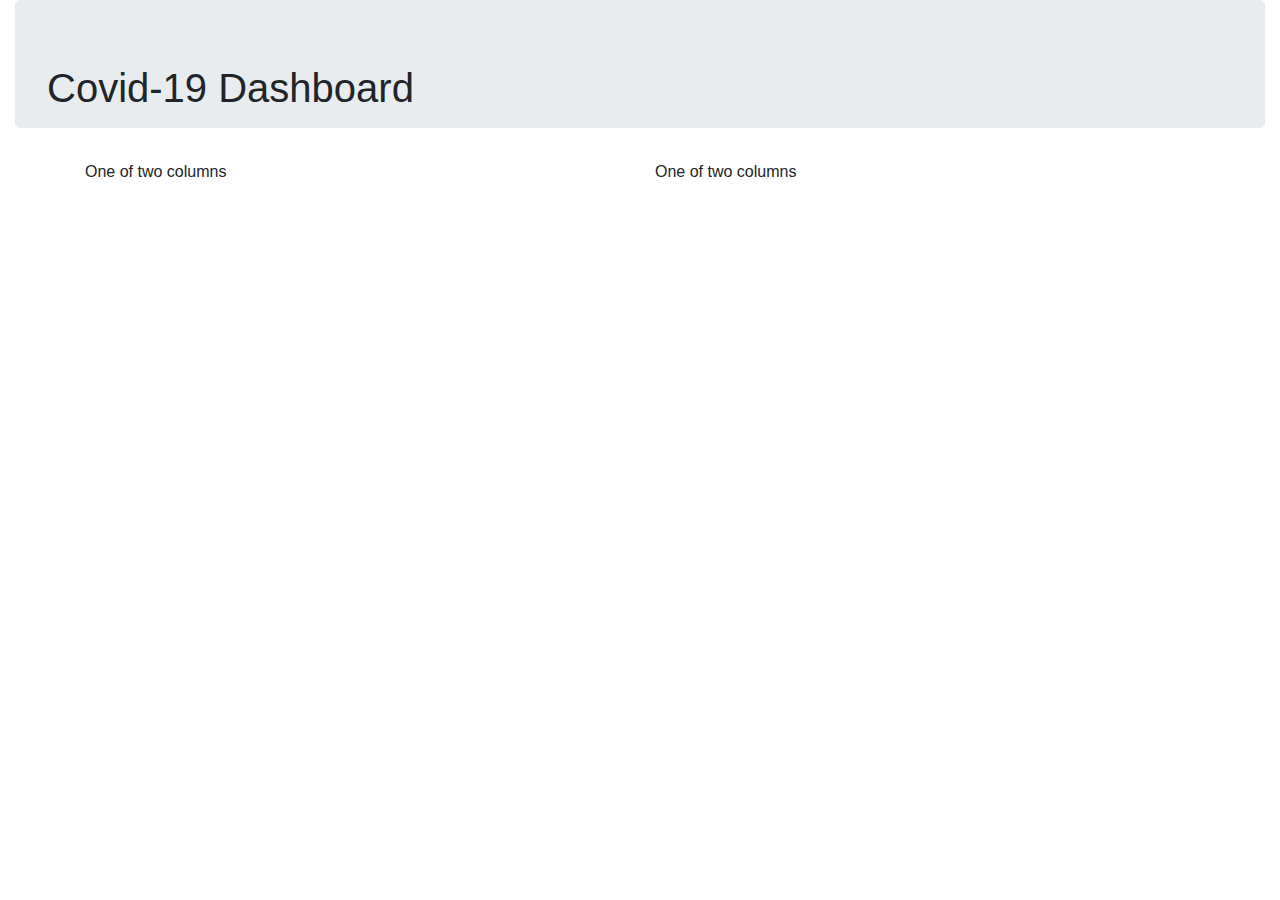
==== index.html @ aa06a154 "Update index.html" ====
<!doctype html>
<html lang="en">

<head>
    <!-- Required meta tags -->
    <meta charset="utf-8">
    <meta name="viewport" content="width=device-width, initial-scale=1, shrink-to-fit=no">

    <!-- Bootstrap CSS -->
    <link rel="stylesheet" href="https://stackpath.bootstrapcdn.com/bootstrap/4.3.1/css/bootstrap.min.css" integrity="sha384-ggOyR0iXCbMQv3Xipma34MD+dH/1fQ784/j6cY/iJTQUOhcWr7x9JvoRxT2MZw1T" crossorigin="anonymous">

    <title>Covid-19 Dashboard</title>
</head>

<body>
    <div class="container-fluid">
        <div class="jumbotron" style="max-height: 50px;">
            <h1 class="display-6">Covid-19 Dashboard</h1>
        </div>
    </div>

    <div class="container">
        <div class="row">
            <div class="col-md">
                One of two columns
            </div>
            <div class="col-md">
                One of two columns
            </div>
        </div>
    </div>

    <!-- Optional JavaScript -->
    <!-- jQuery first, then Popper.js, then Bootstrap JS -->
    <script src="https://code.jquery.com/jquery-3.3.1.slim.min.js" integrity="sha384-q8i/X+965DzO0rT7abK41JStQIAqVgRVzpbzo5smXKp4YfRvH+8abtTE1Pi6jizo" crossorigin="anonymous"></script>
    <script src="https://cdnjs.cloudflare.com/ajax/libs/popper.js/1.14.7/umd/popper.min.js" integrity="sha384-UO2eT0CpHqdSJQ6hJty5KVphtPhzWj9WO1clHTMGa3JDZwrnQq4sF86dIHNDz0W1" crossorigin="anonymous"></script>
    <script src="https://stackpath.bootstrapcdn.com/bootstrap/4.3.1/js/bootstrap.min.js" integrity="sha384-JjSmVgyd0p3pXB1rRibZUAYoIIy6OrQ6VrjIEaFf/nJGzIxFDsf4x0xIM+B07jRM" crossorigin="anonymous"></script>
</body>

</html>
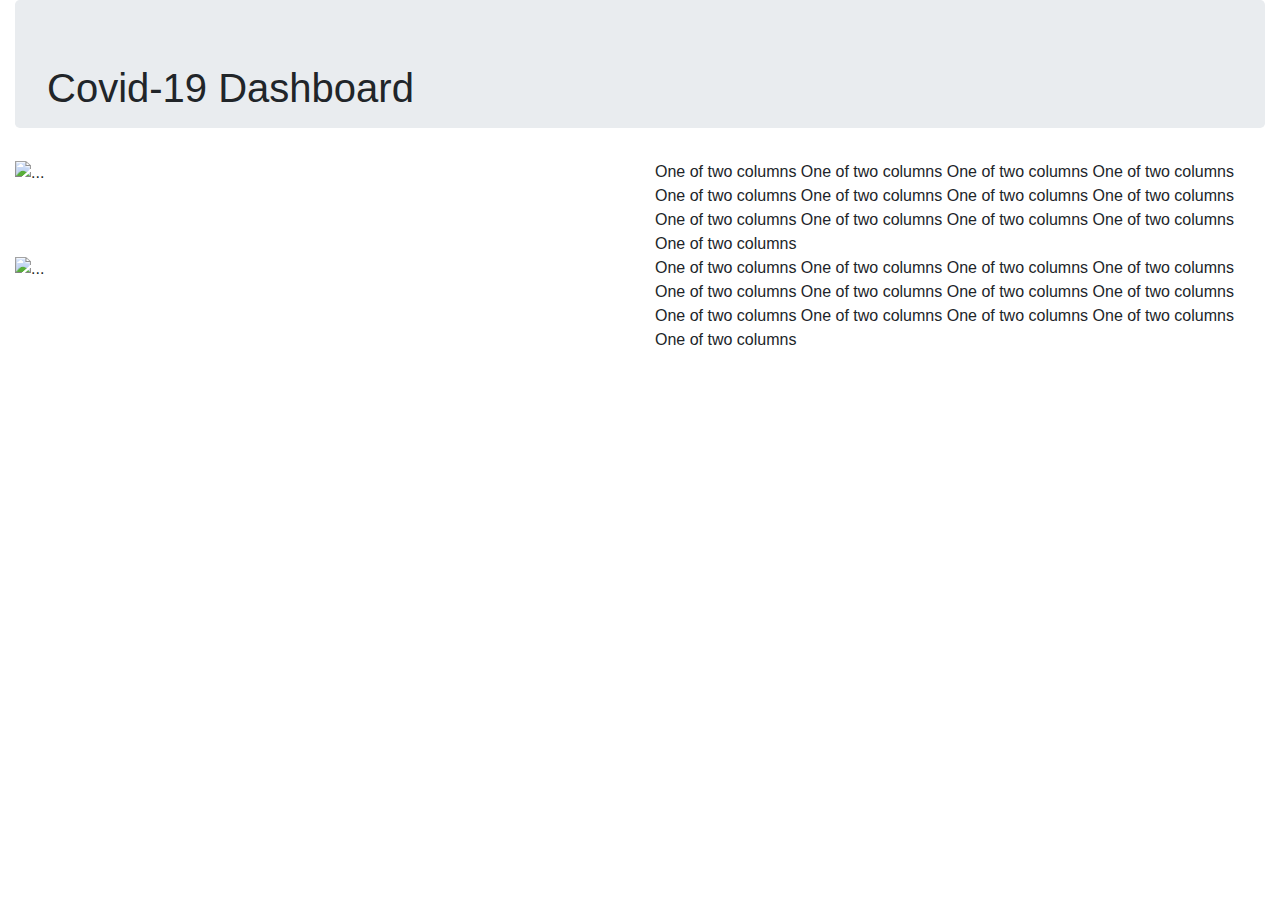
==== commit ac499124: "Update index.html" ====
--- a/index.html
+++ b/index.html
@@ -8,6 +8,7 @@
 
     <!-- Bootstrap CSS -->
     <link rel="stylesheet" href="https://stackpath.bootstrapcdn.com/bootstrap/4.3.1/css/bootstrap.min.css" integrity="sha384-ggOyR0iXCbMQv3Xipma34MD+dH/1fQ784/j6cY/iJTQUOhcWr7x9JvoRxT2MZw1T" crossorigin="anonymous">
+    <link rel="stylesheet" href="style.css">
 
     <title>Covid-19 Dashboard</title>
 </head>
@@ -19,13 +20,21 @@
         </div>
     </div>
 
-    <div class="container">
+    <div class="container-fluid">
         <div class="row">
             <div class="col-md">
-                One of two columns
+                <img src="https://raw.githubusercontent.com/tduongas/data-viz-2020-p2/master/dashboardDesign.PNG" alt="..." class="img-fluid">
             </div>
             <div class="col-md">
-                One of two columns
+                One of two columns One of two columns One of two columns One of two columns One of two columns One of two columns One of two columns One of two columns One of two columns One of two columns One of two columns One of two columns One of two columns
+            </div>
+        </div>
+        <div class="row">
+            <div class="col-md">
+                <img src="https://raw.githubusercontent.com/tduongas/data-viz-2020-p2/master/dashboardDesign.PNG" alt="..." class="img-fluid">
+            </div>
+            <div class="col-md">
+                One of two columns One of two columns One of two columns One of two columns One of two columns One of two columns One of two columns One of two columns One of two columns One of two columns One of two columns One of two columns One of two columns
             </div>
         </div>
     </div>
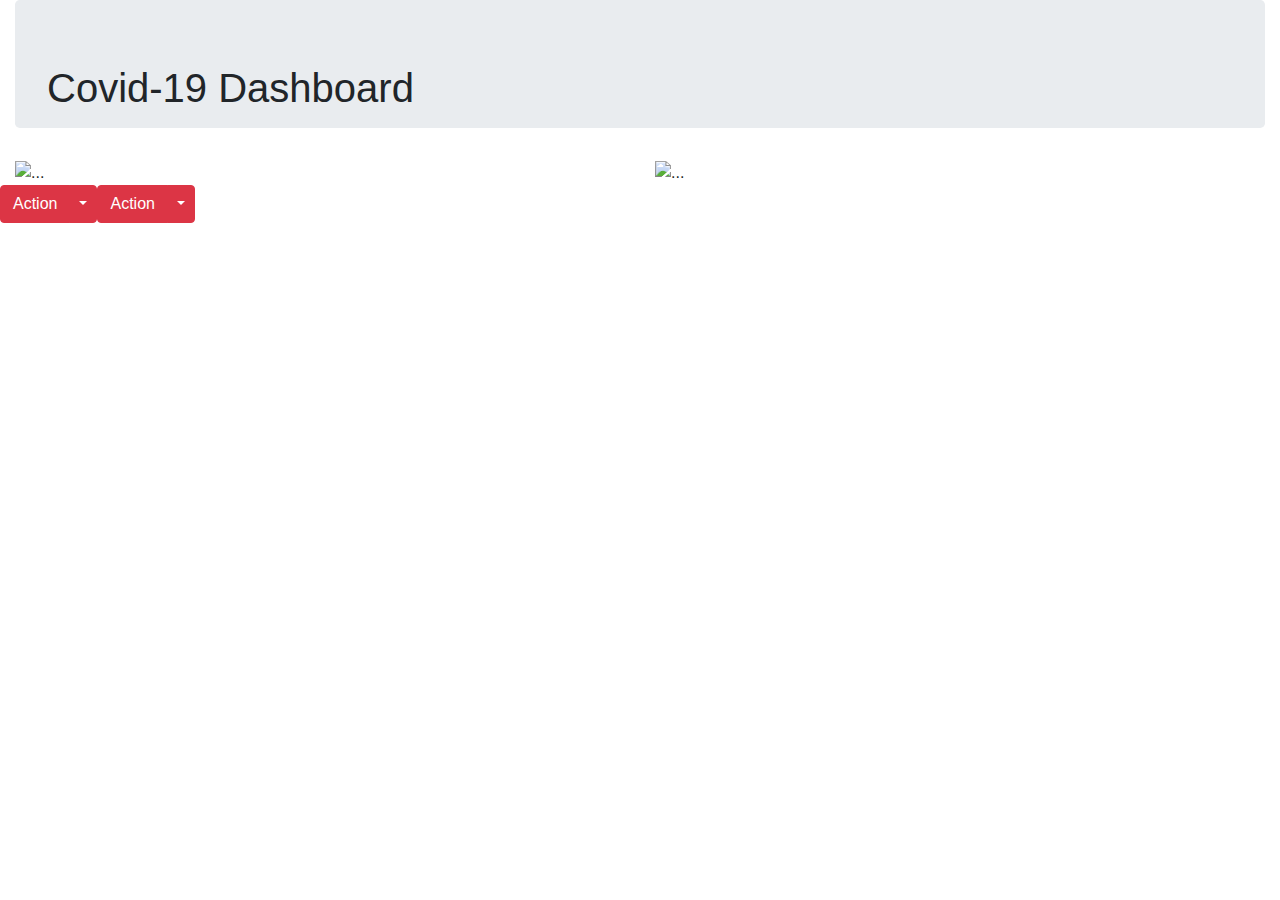
==== commit 9196f24d: "Update index.html" ====
--- a/index.html
+++ b/index.html
@@ -23,18 +23,38 @@
     <div class="container-fluid">
         <div class="row">
             <div class="col-md">
-                <img src="https://raw.githubusercontent.com/tduongas/data-viz-2020-p2/master/dashboardDesign.PNG" alt="..." class="img-fluid">
+                <img src="https://raw.githubusercontent.com/tduongas/data-viz-2020-p2/master/images/inspiring-vizualization-1.PNG" alt="..." class="img-fluid">
             </div>
             <div class="col-md">
-                One of two columns One of two columns One of two columns One of two columns One of two columns One of two columns One of two columns One of two columns One of two columns One of two columns One of two columns One of two columns One of two columns
+                <img src="https://raw.githubusercontent.com/tduongas/data-viz-2020-p2/master/images/inspiring-vizualization-2.PNG" alt="..." class="img-fluid">
             </div>
         </div>
         <div class="row">
-            <div class="col-md">
-                <img src="https://raw.githubusercontent.com/tduongas/data-viz-2020-p2/master/dashboardDesign.PNG" alt="..." class="img-fluid">
+            <div class="btn-group">
+                <button type="button" class="btn btn-danger">Action</button>
+                <button type="button" class="btn btn-danger dropdown-toggle dropdown-toggle-split" data-toggle="dropdown" aria-haspopup="true" aria-expanded="false">
+                  <span class="sr-only">Toggle Dropdown</span>
+                </button>
+                <div class="dropdown-menu">
+                    <a class="dropdown-item" href="#">Action</a>
+                    <a class="dropdown-item" href="#">Another action</a>
+                    <a class="dropdown-item" href="#">Something else here</a>
+                    <div class="dropdown-divider"></div>
+                    <a class="dropdown-item" href="#">Separated link</a>
+                </div>
             </div>
-            <div class="col-md">
-                One of two columns One of two columns One of two columns One of two columns One of two columns One of two columns One of two columns One of two columns One of two columns One of two columns One of two columns One of two columns One of two columns
+            <div class="btn-group">
+                <button type="button" class="btn btn-danger">Action</button>
+                <button type="button" class="btn btn-danger dropdown-toggle dropdown-toggle-split" data-toggle="dropdown" aria-haspopup="true" aria-expanded="false">
+                  <span class="sr-only">Toggle Dropdown</span>
+                </button>
+                <div class="dropdown-menu">
+                    <a class="dropdown-item" href="#">Action</a>
+                    <a class="dropdown-item" href="#">Another action</a>
+                    <a class="dropdown-item" href="#">Something else here</a>
+                    <div class="dropdown-divider"></div>
+                    <a class="dropdown-item" href="#">Separated link</a>
+                </div>
             </div>
         </div>
     </div>
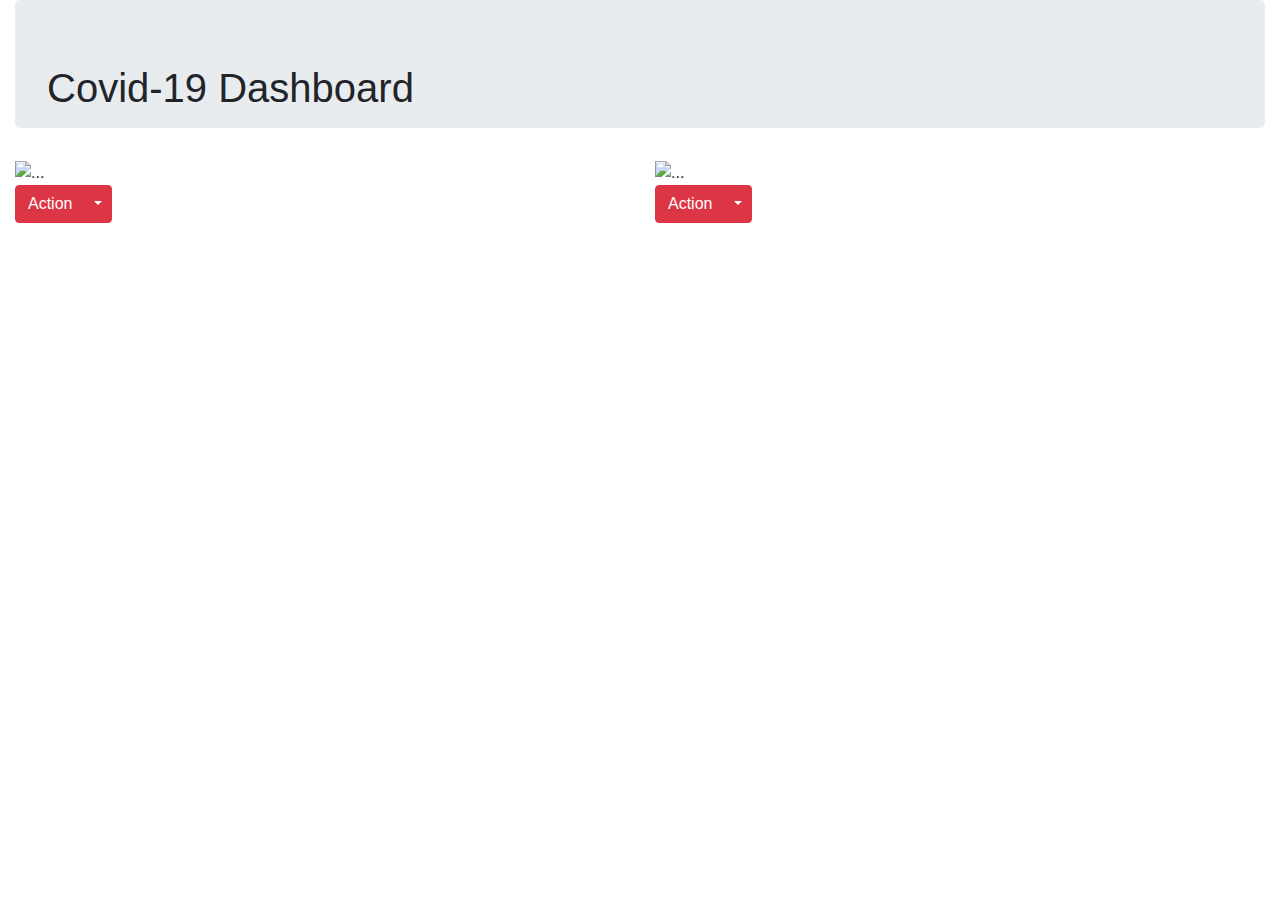
==== commit f37694cd: "Update index.html" ====
--- a/index.html
+++ b/index.html
@@ -30,30 +30,34 @@
             </div>
         </div>
         <div class="row">
-            <div class="btn-group">
-                <button type="button" class="btn btn-danger">Action</button>
-                <button type="button" class="btn btn-danger dropdown-toggle dropdown-toggle-split" data-toggle="dropdown" aria-haspopup="true" aria-expanded="false">
+            <div class="col-md">
+                <div class="btn-group">
+                    <button type="button" class="btn btn-danger">Action</button>
+                    <button type="button" class="btn btn-danger dropdown-toggle dropdown-toggle-split" data-toggle="dropdown" aria-haspopup="true" aria-expanded="false">
                   <span class="sr-only">Toggle Dropdown</span>
                 </button>
-                <div class="dropdown-menu">
-                    <a class="dropdown-item" href="#">Action</a>
-                    <a class="dropdown-item" href="#">Another action</a>
-                    <a class="dropdown-item" href="#">Something else here</a>
-                    <div class="dropdown-divider"></div>
-                    <a class="dropdown-item" href="#">Separated link</a>
+                    <div class="dropdown-menu">
+                        <a class="dropdown-item" href="#">Action</a>
+                        <a class="dropdown-item" href="#">Another action</a>
+                        <a class="dropdown-item" href="#">Something else here</a>
+                        <div class="dropdown-divider"></div>
+                        <a class="dropdown-item" href="#">Separated link</a>
+                    </div>
                 </div>
             </div>
-            <div class="btn-group">
-                <button type="button" class="btn btn-danger">Action</button>
-                <button type="button" class="btn btn-danger dropdown-toggle dropdown-toggle-split" data-toggle="dropdown" aria-haspopup="true" aria-expanded="false">
+            <div class="col-md">
+                <div class="btn-group">
+                    <button type="button" class="btn btn-danger">Action</button>
+                    <button type="button" class="btn btn-danger dropdown-toggle dropdown-toggle-split" data-toggle="dropdown" aria-haspopup="true" aria-expanded="false">
                   <span class="sr-only">Toggle Dropdown</span>
                 </button>
-                <div class="dropdown-menu">
-                    <a class="dropdown-item" href="#">Action</a>
-                    <a class="dropdown-item" href="#">Another action</a>
-                    <a class="dropdown-item" href="#">Something else here</a>
-                    <div class="dropdown-divider"></div>
-                    <a class="dropdown-item" href="#">Separated link</a>
+                    <div class="dropdown-menu">
+                        <a class="dropdown-item" href="#">Action</a>
+                        <a class="dropdown-item" href="#">Another action</a>
+                        <a class="dropdown-item" href="#">Something else here</a>
+                        <div class="dropdown-divider"></div>
+                        <a class="dropdown-item" href="#">Separated link</a>
+                    </div>
                 </div>
             </div>
         </div>
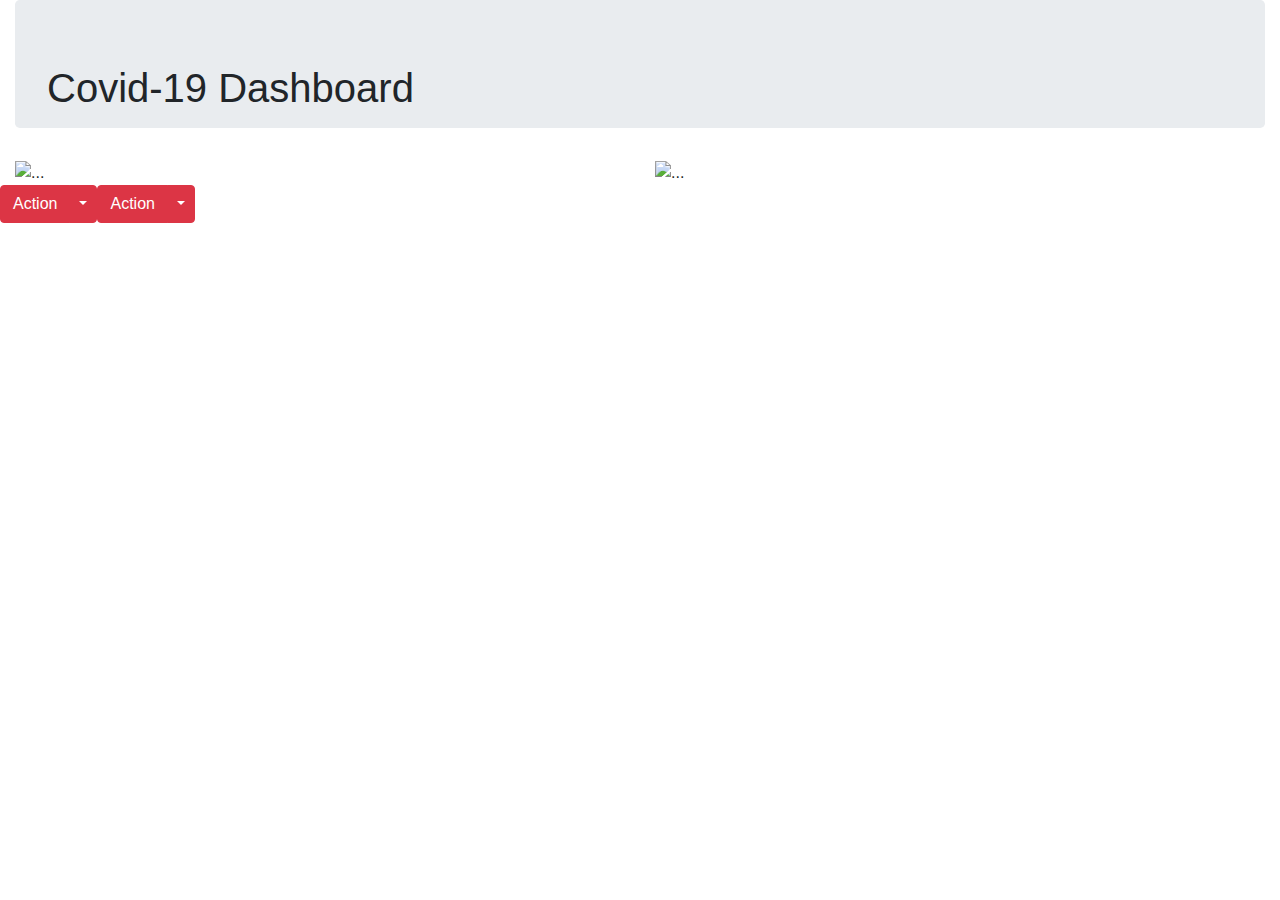
==== commit 220c425b: "Merge branch 'master' of https://github.com/tduongas/data-viz-2020-p2" ====
--- a/index.html
+++ b/index.html
@@ -30,34 +30,30 @@
             </div>
         </div>
         <div class="row">
-            <div class="col-md">
-                <div class="btn-group">
-                    <button type="button" class="btn btn-danger">Action</button>
-                    <button type="button" class="btn btn-danger dropdown-toggle dropdown-toggle-split" data-toggle="dropdown" aria-haspopup="true" aria-expanded="false">
+            <div class="btn-group">
+                <button type="button" class="btn btn-danger">Action</button>
+                <button type="button" class="btn btn-danger dropdown-toggle dropdown-toggle-split" data-toggle="dropdown" aria-haspopup="true" aria-expanded="false">
                   <span class="sr-only">Toggle Dropdown</span>
                 </button>
-                    <div class="dropdown-menu">
-                        <a class="dropdown-item" href="#">Action</a>
-                        <a class="dropdown-item" href="#">Another action</a>
-                        <a class="dropdown-item" href="#">Something else here</a>
-                        <div class="dropdown-divider"></div>
-                        <a class="dropdown-item" href="#">Separated link</a>
-                    </div>
+                <div class="dropdown-menu">
+                    <a class="dropdown-item" href="#">Action</a>
+                    <a class="dropdown-item" href="#">Another action</a>
+                    <a class="dropdown-item" href="#">Something else here</a>
+                    <div class="dropdown-divider"></div>
+                    <a class="dropdown-item" href="#">Separated link</a>
                 </div>
             </div>
-            <div class="col-md">
-                <div class="btn-group">
-                    <button type="button" class="btn btn-danger">Action</button>
-                    <button type="button" class="btn btn-danger dropdown-toggle dropdown-toggle-split" data-toggle="dropdown" aria-haspopup="true" aria-expanded="false">
+            <div class="btn-group">
+                <button type="button" class="btn btn-danger">Action</button>
+                <button type="button" class="btn btn-danger dropdown-toggle dropdown-toggle-split" data-toggle="dropdown" aria-haspopup="true" aria-expanded="false">
                   <span class="sr-only">Toggle Dropdown</span>
                 </button>
-                    <div class="dropdown-menu">
-                        <a class="dropdown-item" href="#">Action</a>
-                        <a class="dropdown-item" href="#">Another action</a>
-                        <a class="dropdown-item" href="#">Something else here</a>
-                        <div class="dropdown-divider"></div>
-                        <a class="dropdown-item" href="#">Separated link</a>
-                    </div>
+                <div class="dropdown-menu">
+                    <a class="dropdown-item" href="#">Action</a>
+                    <a class="dropdown-item" href="#">Another action</a>
+                    <a class="dropdown-item" href="#">Something else here</a>
+                    <div class="dropdown-divider"></div>
+                    <a class="dropdown-item" href="#">Separated link</a>
                 </div>
             </div>
         </div>
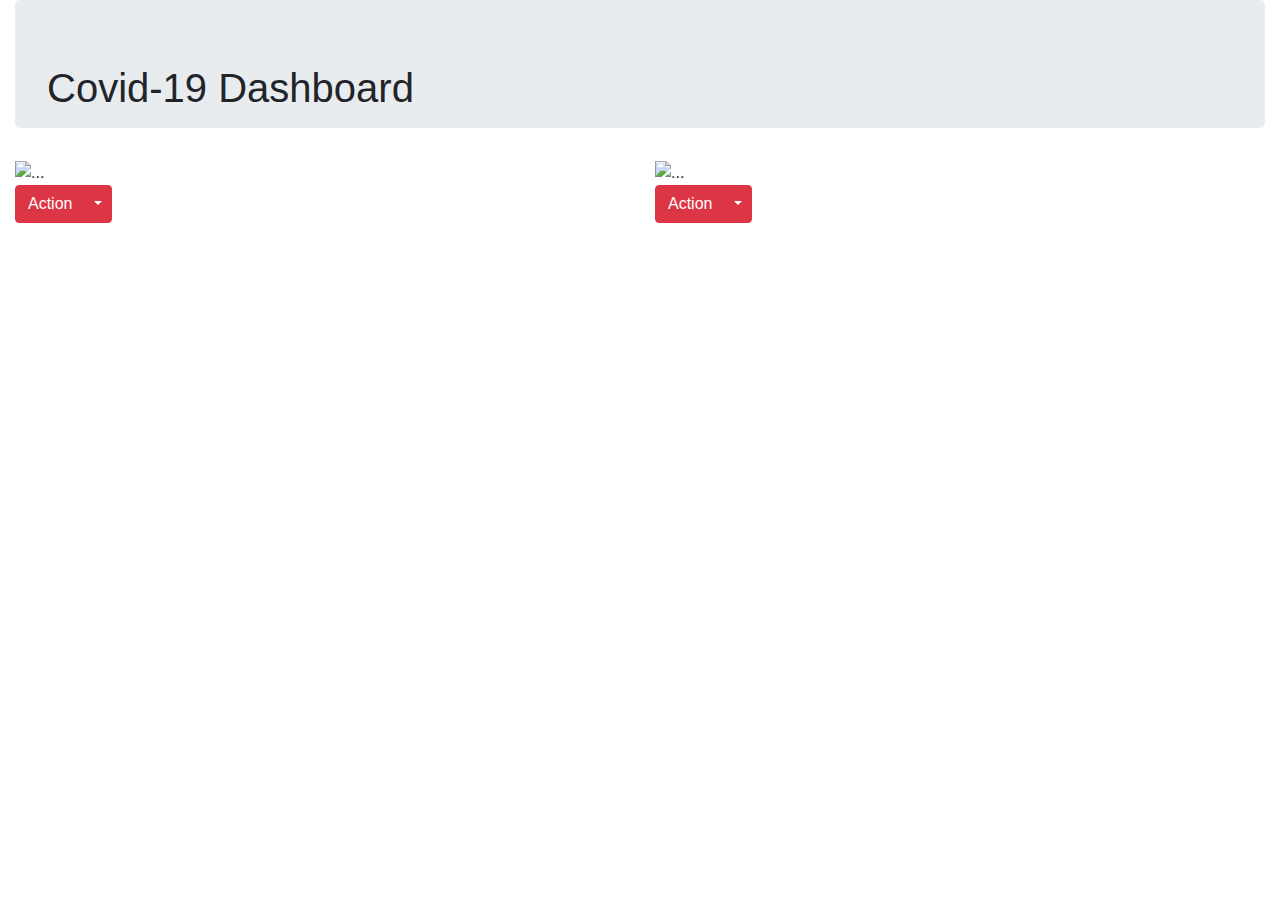
==== commit 252ce97c: "Update index.html" ====
--- a/index.html
+++ b/index.html
@@ -30,30 +30,34 @@
             </div>
         </div>
         <div class="row">
-            <div class="btn-group">
-                <button type="button" class="btn btn-danger">Action</button>
-                <button type="button" class="btn btn-danger dropdown-toggle dropdown-toggle-split" data-toggle="dropdown" aria-haspopup="true" aria-expanded="false">
+            <div class="col-md">
+                <div class="btn-group">
+                    <button type="button" class="btn btn-danger">Action</button>
+                    <button type="button" class="btn btn-danger dropdown-toggle dropdown-toggle-split" data-toggle="dropdown" aria-haspopup="true" aria-expanded="false">
                   <span class="sr-only">Toggle Dropdown</span>
                 </button>
-                <div class="dropdown-menu">
-                    <a class="dropdown-item" href="#">Action</a>
-                    <a class="dropdown-item" href="#">Another action</a>
-                    <a class="dropdown-item" href="#">Something else here</a>
-                    <div class="dropdown-divider"></div>
-                    <a class="dropdown-item" href="#">Separated link</a>
+                    <div class="dropdown-menu">
+                        <a class="dropdown-item" href="#">Action</a>
+                        <a class="dropdown-item" href="#">Another action</a>
+                        <a class="dropdown-item" href="#">Something else here</a>
+                        <div class="dropdown-divider"></div>
+                        <a class="dropdown-item" href="#">Separated link</a>
+                    </div>
                 </div>
             </div>
-            <div class="btn-group">
-                <button type="button" class="btn btn-danger">Action</button>
-                <button type="button" class="btn btn-danger dropdown-toggle dropdown-toggle-split" data-toggle="dropdown" aria-haspopup="true" aria-expanded="false">
+            <div class="col-md">
+                <div class="btn-group">
+                    <button type="button" class="btn btn-danger">Action</button>
+                    <button type="button" class="btn btn-danger dropdown-toggle dropdown-toggle-split" data-toggle="dropdown" aria-haspopup="true" aria-expanded="false">
                   <span class="sr-only">Toggle Dropdown</span>
                 </button>
-                <div class="dropdown-menu">
-                    <a class="dropdown-item" href="#">Action</a>
-                    <a class="dropdown-item" href="#">Another action</a>
-                    <a class="dropdown-item" href="#">Something else here</a>
-                    <div class="dropdown-divider"></div>
-                    <a class="dropdown-item" href="#">Separated link</a>
+                    <div class="dropdown-menu">
+                        <a class="dropdown-item" href="#">Action</a>
+                        <a class="dropdown-item" href="#">Another action</a>
+                        <a class="dropdown-item" href="#">Something else here</a>
+                        <div class="dropdown-divider"></div>
+                        <a class="dropdown-item" href="#">Separated link</a>
+                    </div>
                 </div>
             </div>
         </div>
